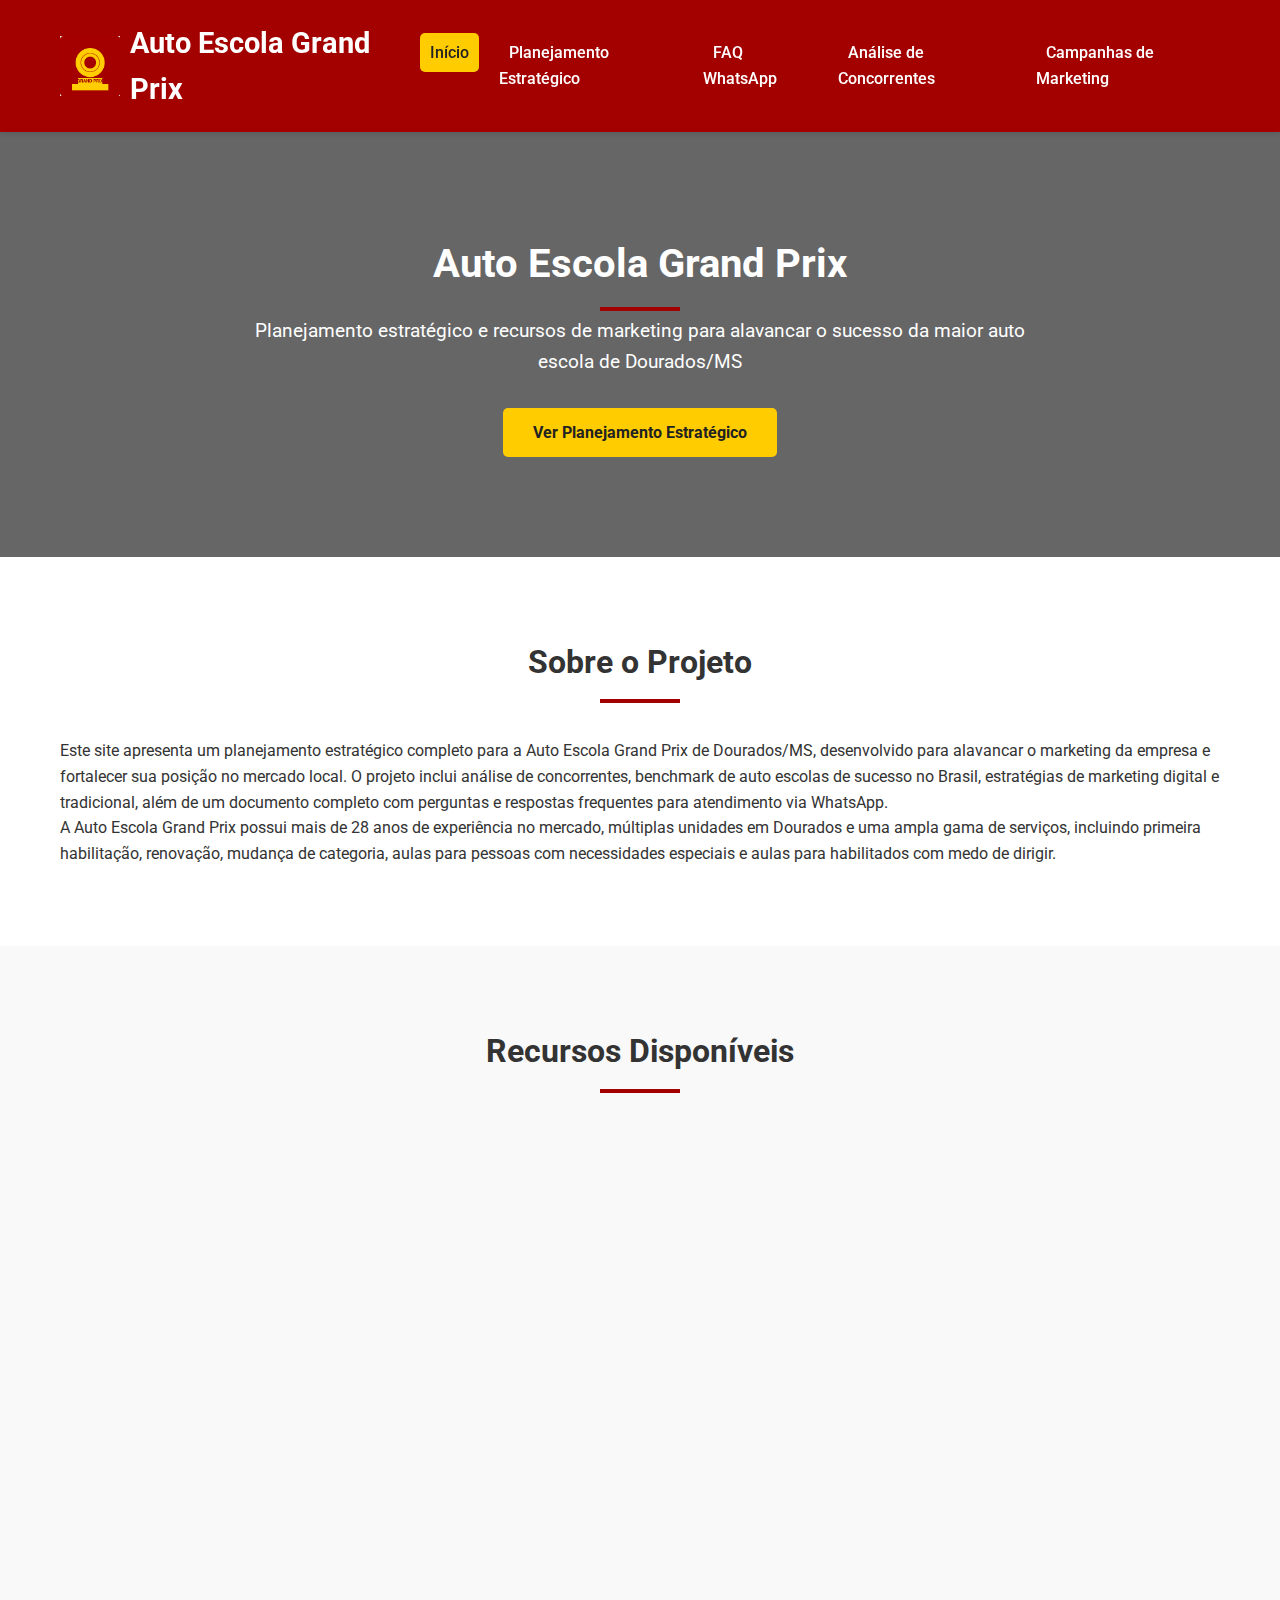
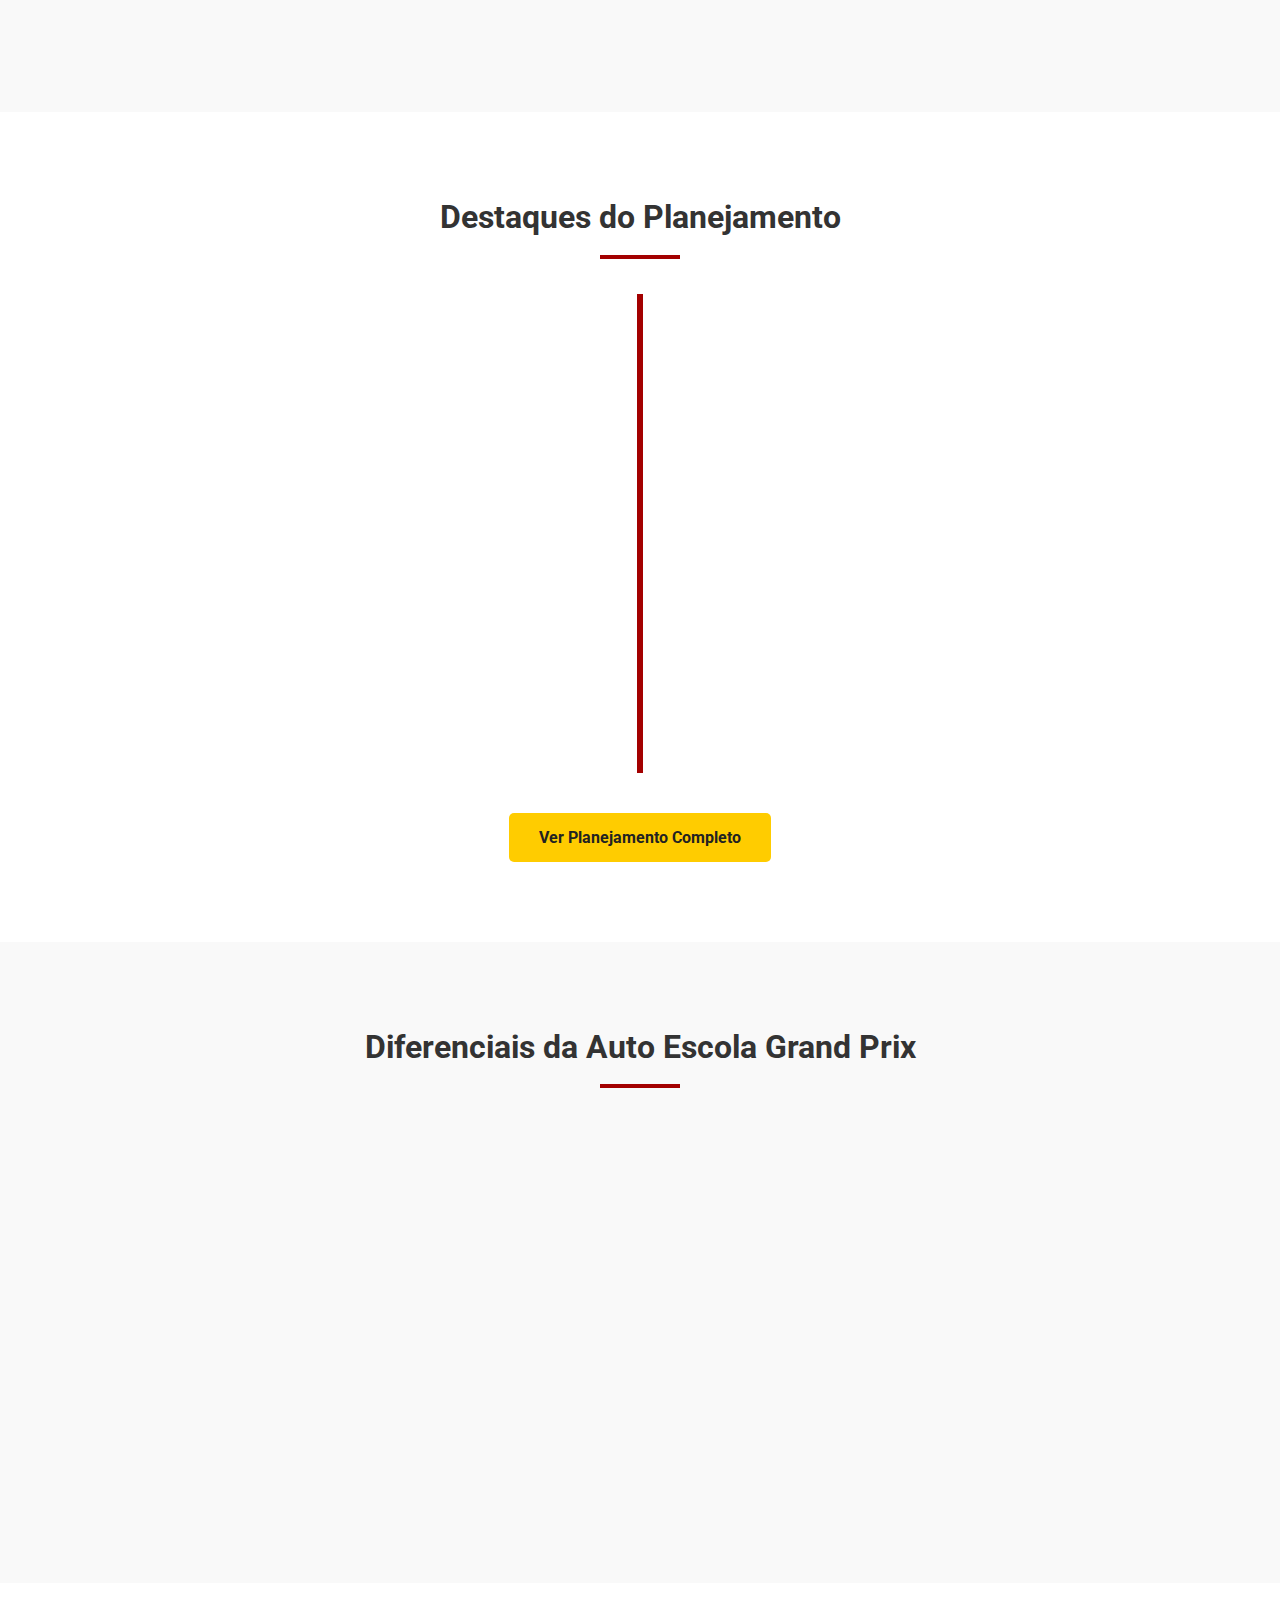
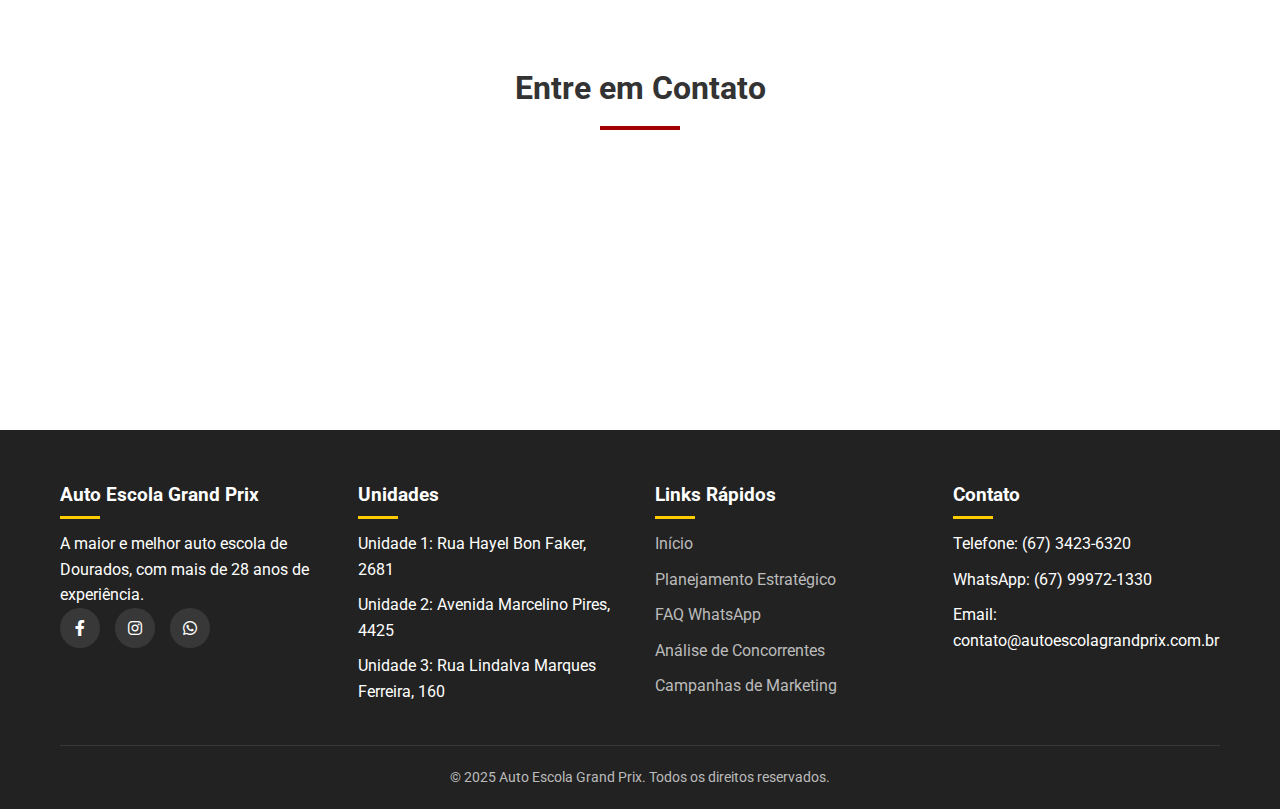
==== index.html @ 69c33f97 "Versão inicial do site da Auto Escola Grand Prix" ====
<!DOCTYPE html>
<html lang="pt-BR">
<head>
    <meta charset="UTF-8">
    <meta name="viewport" content="width=device-width, initial-scale=1.0">
    <title>Auto Escola Grand Prix - Dourados/MS</title>
    <meta name="description" content="Planejamento estratégico e recursos de marketing para a Auto Escola Grand Prix de Dourados/MS.">
    <link rel="stylesheet" href="css/style.css">
    <link rel="stylesheet" href="https://cdnjs.cloudflare.com/ajax/libs/font-awesome/6.0.0-beta3/css/all.min.css">
    <link href="https://fonts.googleapis.com/css2?family=Roboto:wght@300;400;500;700&display=swap" rel="stylesheet">
</head>
<body>
    <header>
        <div class="container header-container">
            <div class="logo">
                <img src="images/logo.png" alt="Logo Auto Escola Grand Prix">
                <h1>Auto Escola Grand Prix</h1>
            </div>
            <div class="menu-toggle">
                <span></span>
                <span></span>
                <span></span>
            </div>
            <nav>
                <ul>
                    <li><a href="index.html" class="active">Início</a></li>
                    <li><a href="planejamento.html">Planejamento Estratégico</a></li>
                    <li><a href="faq.html">FAQ WhatsApp</a></li>
                    <li><a href="concorrentes.html">Análise de Concorrentes</a></li>
                    <li><a href="campanhas.html">Campanhas de Marketing</a></li>
                </ul>
            </nav>
        </div>
    </header>

    <main>
        <!-- Hero Section -->
        <section class="hero">
            <div class="container">
                <h2>Auto Escola Grand Prix</h2>
                <p>Planejamento estratégico e recursos de marketing para alavancar o sucesso da maior auto escola de Dourados/MS</p>
                <a href="planejamento.html" class="btn">Ver Planejamento Estratégico</a>
            </div>
        </section>

        <!-- Sobre o Projeto -->
        <section id="sobre">
            <div class="container">
                <h2>Sobre o Projeto</h2>
                <p>Este site apresenta um planejamento estratégico completo para a Auto Escola Grand Prix de Dourados/MS, desenvolvido para alavancar o marketing da empresa e fortalecer sua posição no mercado local. O projeto inclui análise de concorrentes, benchmark de auto escolas de sucesso no Brasil, estratégias de marketing digital e tradicional, além de um documento completo com perguntas e respostas frequentes para atendimento via WhatsApp.</p>
                
                <p>A Auto Escola Grand Prix possui mais de 28 anos de experiência no mercado, múltiplas unidades em Dourados e uma ampla gama de serviços, incluindo primeira habilitação, renovação, mudança de categoria, aulas para pessoas com necessidades especiais e aulas para habilitados com medo de dirigir.</p>
            </div>
        </section>

        <!-- Recursos Disponíveis -->
        <section id="recursos" style="background-color: #f9f9f9;">
            <div class="container">
                <h2>Recursos Disponíveis</h2>
                
                <div class="cards">
                    <div class="card">
                        <div class="card-content">
                            <h3>Planejamento Estratégico</h3>
                            <p>Plano detalhado de 90 dias dividido em três fases: Fortalecimento da Presença Digital, Relacionamento com Clientes e Expansão e Parcerias.</p>
                            <a href="planejamento.html" class="btn">Ver Planejamento</a>
                        </div>
                    </div>
                    
                    <div class="card">
                        <div class="card-content">
                            <h3>FAQ para WhatsApp</h3>
                            <p>Documento com 35 perguntas e respostas frequentes para otimizar o atendimento via WhatsApp, organizadas por categorias.</p>
                            <a href="faq.html" class="btn">Ver FAQ</a>
                        </div>
                    </div>
                    
                    <div class="card">
                        <div class="card-content">
                            <h3>Análise de Concorrentes</h3>
                            <p>Estudo detalhado dos principais concorrentes em Dourados, identificando pontos fortes, fracos e oportunidades.</p>
                            <a href="concorrentes.html" class="btn">Ver Análise</a>
                        </div>
                    </div>
                    
                    <div class="card">
                        <div class="card-content">
                            <h3>Campanhas de Marketing</h3>
                            <p>Exemplos de campanhas de marketing de destaque no setor de auto escolas e sua aplicabilidade para a Grand Prix.</p>
                            <a href="campanhas.html" class="btn">Ver Campanhas</a>
                        </div>
                    </div>
                </div>
            </div>
        </section>

        <!-- Destaques do Planejamento -->
        <section id="destaques">
            <div class="container">
                <h2>Destaques do Planejamento</h2>
                
                <div class="timeline">
                    <div class="timeline-item">
                        <div class="timeline-content">
                            <h3>Fase 1: Fortalecimento da Presença Digital</h3>
                            <p>Otimização de perfis online, criação de calendário de conteúdo para redes sociais e campanhas de mídia paga segmentadas.</p>
                        </div>
                    </div>
                    
                    <div class="timeline-item">
                        <div class="timeline-content">
                            <h3>Fase 2: Relacionamento com Clientes</h3>
                            <p>Estruturação do atendimento via WhatsApp, criação de e-book gratuito e implementação do programa "Indique e Ganhe".</p>
                        </div>
                    </div>
                    
                    <div class="timeline-item">
                        <div class="timeline-content">
                            <h3>Fase 3: Expansão e Parcerias</h3>
                            <p>Estabelecimento de parcerias estratégicas com empresas locais, convênios com instituições de ensino e ações de responsabilidade social.</p>
                        </div>
                    </div>
                </div>
                
                <div style="text-align: center; margin-top: 40px;">
                    <a href="planejamento.html" class="btn">Ver Planejamento Completo</a>
                </div>
            </div>
        </section>

        <!-- Diferenciais da Auto Escola Grand Prix -->
        <section id="diferenciais" style="background-color: #f9f9f9;">
            <div class="container">
                <h2>Diferenciais da Auto Escola Grand Prix</h2>
                
                <div class="cards">
                    <div class="card">
                        <div class="card-content">
                            <h3>Experiência</h3>
                            <p>Mais de 28 anos de experiência no mercado de Dourados, formando condutores com excelência.</p>
                        </div>
                    </div>
                    
                    <div class="card">
                        <div class="card-content">
                            <h3>Múltiplas Unidades</h3>
                            <p>Presença em diferentes pontos da cidade, facilitando o acesso dos alunos.</p>
                        </div>
                    </div>
                    
                    <div class="card">
                        <div class="card-content">
                            <h3>Serviços Especializados</h3>
                            <p>Aulas para pessoas com necessidades especiais e para habilitados com medo de dirigir.</p>
                        </div>
                    </div>
                    
                    <div class="card">
                        <div class="card-content">
                            <h3>Horários Flexíveis</h3>
                            <p>Aulas nos turnos da manhã, tarde, noite e aos sábados, adaptando-se à rotina dos alunos.</p>
                        </div>
                    </div>
                    
                    <div class="card">
                        <div class="card-content">
                            <h3>Frota de Qualidade</h3>
                            <p>Veículos novos e confortáveis para proporcionar a melhor experiência de aprendizado.</p>
                        </div>
                    </div>
                    
                    <div class="card">
                        <div class="card-content">
                            <h3>Atendimento Personalizado</h3>
                            <p>Equipe treinada para oferecer atendimento de qualidade e adaptado às necessidades de cada aluno.</p>
                        </div>
                    </div>
                </div>
            </div>
        </section>

        <!-- Contato -->
        <section id="contato">
            <div class="container">
                <h2>Entre em Contato</h2>
                
                <div class="cards">
                    <div class="card">
                        <div class="card-content">
                            <h3>Unidades</h3>
                            <ul>
                                <li>Unidade 1: Rua Hayel Bon Faker, 2681</li>
                                <li>Unidade 2: Avenida Marcelino Pires, 4425</li>
                                <li>Unidade 3: Rua Lindalva Marques Ferreira, 160</li>
                            </ul>
                        </div>
                    </div>
                    
                    <div class="card">
                        <div class="card-content">
                            <h3>Telefones</h3>
                            <ul>
                                <li>Telefone: (67) 3423-6320</li>
                                <li>WhatsApp: (67) 99972-1330</li>
                            </ul>
                        </div>
                    </div>
                    
                    <div class="card">
                        <div class="card-content">
                            <h3>Online</h3>
                            <ul>
                                <li>Site: <a href="https://www.autoescolagrandprix.com.br" target="_blank">www.autoescolagrandprix.com.br</a></li>
                                <li>Email: contato@autoescolagrandprix.com.br</li>
                                <li>Instagram: @autoescolagrandprixms</li>
                            </ul>
                        </div>
                    </div>
                </div>
            </div>
        </section>
    </main>

    <footer>
        <div class="container">
            <div class="footer-container">
                <div class="footer-column">
                    <h3>Auto Escola Grand Prix</h3>
                    <p>A maior e melhor auto escola de Dourados, com mais de 28 anos de experiência.</p>
                    <div class="social-links">
                        <a href="#"><i class="fab fa-facebook-f"></i></a>
                        <a href="#"><i class="fab fa-instagram"></i></a>
                        <a href="#"><i class="fab fa-whatsapp"></i></a>
                    </div>
                </div>
                <div class="footer-column">
                    <h3>Unidades</h3>
                    <ul>
                        <li>Unidade 1: Rua Hayel Bon Faker, 2681</li>
                        <li>Unidade 2: Avenida Marcelino Pires, 4425</li>
                        <li>Unidade 3: Rua Lindalva Marques Ferreira, 160</li>
                    </ul>
                </div>
                <div class="footer-column">
                    <h3>Links Rápidos</h3>
                    <ul>
                        <li><a href="index.html">Início</a></li>
                        <li><a href="planejamento.html">Planejamento Estratégico</a></li>
                        <li><a href="faq.html">FAQ WhatsApp</a></li>
                        <li><a href="concorrentes.html">Análise de Concorrentes</a></li>
                        <li><a href="campanhas.html">Campanhas de Marketing</a></li>
                    </ul>
                </div>
                <div class="footer-column">
                    <h3>Contato</h3>
                    <ul>
                        <li>Telefone: (67) 3423-6320</li>
                        <li>WhatsApp: (67) 99972-1330</li>
                        <li>Email: contato@autoescolagrandprix.com.br</li>
                    </ul>
                </div>
            </div>
            <div class="copyright">
                <p>&copy; 2025 Auto Escola Grand Prix. Todos os direitos reservados.</p>
            </div>
        </div>
    </footer>

    <script src="js/script.js"></script>
</body>
</html>
---- css/style.css ----
/* Estilos gerais para o site da Auto Escola Grand Prix */
:root {
  --primary-color: #a30000;
  --secondary-color: #f8f8f8;
  --accent-color: #ffcc00;
  --text-color: #333333;
  --light-text: #ffffff;
  --dark-bg: #222222;
  --light-bg: #ffffff;
  --border-radius: 5px;
  --box-shadow: 0 2px 5px rgba(0, 0, 0, 0.1);
  --transition: all 0.3s ease;
}

* {
  margin: 0;
  padding: 0;
  box-sizing: border-box;
}

body {
  font-family: 'Roboto', Arial, sans-serif;
  line-height: 1.6;
  color: var(--text-color);
  background-color: var(--light-bg);
}

.container {
  width: 100%;
  max-width: 1200px;
  margin: 0 auto;
  padding: 0 20px;
}

/* Header */
header {
  background-color: var(--primary-color);
  color: var(--light-text);
  padding: 20px 0;
  box-shadow: var(--box-shadow);
  position: sticky;
  top: 0;
  z-index: 100;
}

.header-container {
  display: flex;
  justify-content: space-between;
  align-items: center;
}

.logo {
  display: flex;
  align-items: center;
}

.logo img {
  height: 60px;
  margin-right: 10px;
}

.logo h1 {
  font-size: 1.8rem;
  font-weight: 700;
}

/* Navegação */
nav ul {
  display: flex;
  list-style: none;
}

nav ul li {
  margin-left: 20px;
}

nav ul li a {
  color: var(--light-text);
  text-decoration: none;
  font-weight: 500;
  padding: 10px;
  border-radius: var(--border-radius);
  transition: var(--transition);
}

nav ul li a:hover {
  background-color: rgba(255, 255, 255, 0.1);
}

nav ul li a.active {
  background-color: var(--accent-color);
  color: var(--dark-bg);
}

/* Menu mobile */
.menu-toggle {
  display: none;
  flex-direction: column;
  justify-content: space-between;
  width: 30px;
  height: 21px;
  cursor: pointer;
}

.menu-toggle span {
  height: 3px;
  width: 100%;
  background-color: var(--light-text);
  border-radius: 3px;
}

/* Hero section */
.hero {
  background-image: linear-gradient(rgba(0, 0, 0, 0.6), rgba(0, 0, 0, 0.6)), url('../images/hero-bg.jpg');
  background-size: cover;
  background-position: center;
  color: var(--light-text);
  padding: 100px 0;
  text-align: center;
}

.hero h2 {
  font-size: 2.5rem;
  margin-bottom: 20px;
}

.hero p {
  font-size: 1.2rem;
  max-width: 800px;
  margin: 0 auto 30px;
}

.btn {
  display: inline-block;
  background-color: var(--accent-color);
  color: var(--dark-bg);
  padding: 12px 30px;
  border-radius: var(--border-radius);
  text-decoration: none;
  font-weight: 700;
  transition: var(--transition);
  border: none;
  cursor: pointer;
}

.btn:hover {
  background-color: #e6b800;
  transform: translateY(-2px);
}

/* Seções */
section {
  padding: 80px 0;
}

section h2 {
  text-align: center;
  font-size: 2rem;
  margin-bottom: 50px;
  position: relative;
}

section h2::after {
  content: '';
  position: absolute;
  bottom: -15px;
  left: 50%;
  transform: translateX(-50%);
  width: 80px;
  height: 4px;
  background-color: var(--primary-color);
}

/* Cards */
.cards {
  display: grid;
  grid-template-columns: repeat(auto-fit, minmax(300px, 1fr));
  gap: 30px;
  margin-top: 40px;
}

.card {
  background-color: var(--light-bg);
  border-radius: var(--border-radius);
  overflow: hidden;
  box-shadow: var(--box-shadow);
  transition: var(--transition);
}

.card:hover {
  transform: translateY(-5px);
  box-shadow: 0 5px 15px rgba(0, 0, 0, 0.1);
}

.card-img {
  height: 200px;
  overflow: hidden;
}

.card-img img {
  width: 100%;
  height: 100%;
  object-fit: cover;
  transition: var(--transition);
}

.card:hover .card-img img {
  transform: scale(1.05);
}

.card-content {
  padding: 20px;
}

.card-content h3 {
  margin-bottom: 10px;
  font-size: 1.3rem;
}

.card-content p {
  color: #666;
  margin-bottom: 15px;
}

/* FAQ */
.faq-container {
  max-width: 800px;
  margin: 0 auto;
}

.faq-item {
  margin-bottom: 20px;
  border: 1px solid #eee;
  border-radius: var(--border-radius);
  overflow: hidden;
}

.faq-question {
  padding: 15px 20px;
  background-color: #f9f9f9;
  cursor: pointer;
  font-weight: 600;
  display: flex;
  justify-content: space-between;
  align-items: center;
}

.faq-question::after {
  content: '+';
  font-size: 1.5rem;
}

.faq-question.active::after {
  content: '-';
}

.faq-answer {
  padding: 0 20px;
  max-height: 0;
  overflow: hidden;
  transition: max-height 0.3s ease;
}

.faq-answer.active {
  padding: 20px;
  max-height: 1000px;
}

/* Planejamento Estratégico */
.timeline {
  position: relative;
  max-width: 1200px;
  margin: 0 auto;
}

.timeline::after {
  content: '';
  position: absolute;
  width: 6px;
  background-color: var(--primary-color);
  top: 0;
  bottom: 0;
  left: 50%;
  margin-left: -3px;
}

.timeline-item {
  padding: 10px 40px;
  position: relative;
  width: 50%;
  box-sizing: border-box;
}

.timeline-item:nth-child(odd) {
  left: 0;
}

.timeline-item:nth-child(even) {
  left: 50%;
}

.timeline-content {
  padding: 20px;
  background-color: var(--light-bg);
  border-radius: var(--border-radius);
  box-shadow: var(--box-shadow);
}

.timeline-content h3 {
  margin-bottom: 10px;
  color: var(--primary-color);
}

.timeline-item::after {
  content: '';
  position: absolute;
  width: 25px;
  height: 25px;
  background-color: var(--light-bg);
  border: 4px solid var(--primary-color);
  border-radius: 50%;
  top: 15px;
  z-index: 1;
}

.timeline-item:nth-child(odd)::after {
  right: -17px;
}

.timeline-item:nth-child(even)::after {
  left: -17px;
}

/* Footer */
footer {
  background-color: var(--dark-bg);
  color: var(--light-text);
  padding: 50px 0 20px;
}

.footer-container {
  display: grid;
  grid-template-columns: repeat(auto-fit, minmax(250px, 1fr));
  gap: 30px;
  margin-bottom: 30px;
}

.footer-column h3 {
  font-size: 1.2rem;
  margin-bottom: 20px;
  position: relative;
}

.footer-column h3::after {
  content: '';
  position: absolute;
  bottom: -8px;
  left: 0;
  width: 40px;
  height: 3px;
  background-color: var(--accent-color);
}

.footer-column ul {
  list-style: none;
}

.footer-column ul li {
  margin-bottom: 10px;
}

.footer-column ul li a {
  color: #bbb;
  text-decoration: none;
  transition: var(--transition);
}

.footer-column ul li a:hover {
  color: var(--light-text);
}

.social-links {
  display: flex;
  gap: 15px;
}

.social-links a {
  display: flex;
  align-items: center;
  justify-content: center;
  width: 40px;
  height: 40px;
  background-color: rgba(255, 255, 255, 0.1);
  border-radius: 50%;
  color: var(--light-text);
  text-decoration: none;
  transition: var(--transition);
}

.social-links a:hover {
  background-color: var(--accent-color);
  color: var(--dark-bg);
}

.copyright {
  text-align: center;
  padding-top: 20px;
  border-top: 1px solid rgba(255, 255, 255, 0.1);
  font-size: 0.9rem;
  color: #bbb;
}

/* Tabelas responsivas */
table {
  width: 100%;
  border-collapse: collapse;
  margin-bottom: 20px;
  overflow-x: auto;
  display: block;
}

@media (min-width: 768px) {
  table {
    display: table;
  }
}

th, td {
  border: 1px solid #ddd;
  padding: 12px;
  text-align: left;
}

th {
  background-color: #f2f2f2;
  font-weight: bold;
}

/* Responsividade */
@media (max-width: 992px) {
  .hero {
    padding: 80px 0;
  }
  
  section {
    padding: 60px 0;
  }
  
  .cards {
    grid-template-columns: repeat(auto-fit, minmax(250px, 1fr));
  }
}

@media (max-width: 768px) {
  .header-container {
    flex-direction: column;
    text-align: center;
  }
  
  .logo {
    margin-bottom: 15px;
  }
  
  nav {
    width: 100%;
    display: none;
    position: absolute;
    top: 100px;
    left: 0;
    background-color: var(--primary-color);
    padding: 20px 0;
    box-shadow: 0 5px 10px rgba(0, 0, 0, 0.1);
  }
  
  nav ul {
    flex-direction: column;
    align-items: center;
  }
  
  nav ul li {
    margin: 10px 0;
    width: 100%;
    text-align: center;
  }
  
  nav ul li a {
    display: block;
    padding: 12px;
  }
  
  .menu-toggle {
    display: flex;
    position: absolute;
    top: 20px;
    right: 20px;
  }
  
  nav.active {
    display: block;
  }
  
  .hero h2 {
    font-size: 2.2rem;
  }
  
  .hero p {
    font-size: 1.1rem;
  }
  
  section h2 {
    font-size: 1.8rem;
  }
  
  .timeline::after {
    left: 31px;
  }
  
  .timeline-item {
    width: 100%;
    padding-left: 70px;
    padding-right: 25px;
  }
  
  .timeline-item:nth-child(even) {
    left: 0;
  }
  
  .timeline-item::after {
    left: 15px;
  }
  
  .timeline-item:nth-child(odd)::after {
    right: auto;
    left: 15px;
  }
  
  .timeline-item:nth-child(even)::after {
    left: 15px;
  }
  
  .footer-container {
    grid-template-columns: 1fr;
    text-align: center;
  }
  
  .footer-column h3::after {
    left: 50%;
    transform: translateX(-50%);
  }
  
  .social-links {
    justify-content: center;
  }
}

@media (max-width: 576px) {
  .hero {
    padding: 60px 0;
  }
  
  .hero h2 {
    font-size: 1.8rem;
  }
  
  .hero p {
    font-size: 1rem;
  }
  
  section {
    padding: 40px 0;
  }
  
  section h2 {
    font-size: 1.6rem;
    margin-bottom: 30px;
  }
  
  .btn {
    padding: 10px 20px;
    font-size: 0.9rem;
  }
  
  .card-content {
    padding: 15px;
  }
  
  .card-content h3 {
    font-size: 1.2rem;
  }
  
  .faq-question {
    padding: 12px 15px;
    font-size: 0.95rem;
  }
  
  .faq-answer {
    font-size: 0.9rem;
  }
  
  .faq-answer.active {
    padding: 15px;
  }
}

@media (max-width: 480px) {
  .logo img {
    height: 40px;
  }
  
  .logo h1 {
    font-size: 1.4rem;
  }
  
  .hero h2 {
    font-size: 1.6rem;
  }
  
  section h2 {
    font-size: 1.4rem;
  }
  
  .timeline-content {
    padding: 15px;
  }
  
  .timeline-content h3 {
    font-size: 1.1rem;
  }
}

/* Melhorias para toque em dispositivos móveis */
@media (hover: none) {
  .btn, nav ul li a, .card, .faq-question {
    transition: none;
  }
  
  .btn:active {
    background-color: #e6b800;
  }
  
  nav ul li a:active {
    background-color: rgba(255, 255, 255, 0.1);
  }
  
  .card:active {
    transform: translateY(-2px);
  }
  
  .faq-question {
    -webkit-tap-highlight-color: transparent;
  }
}
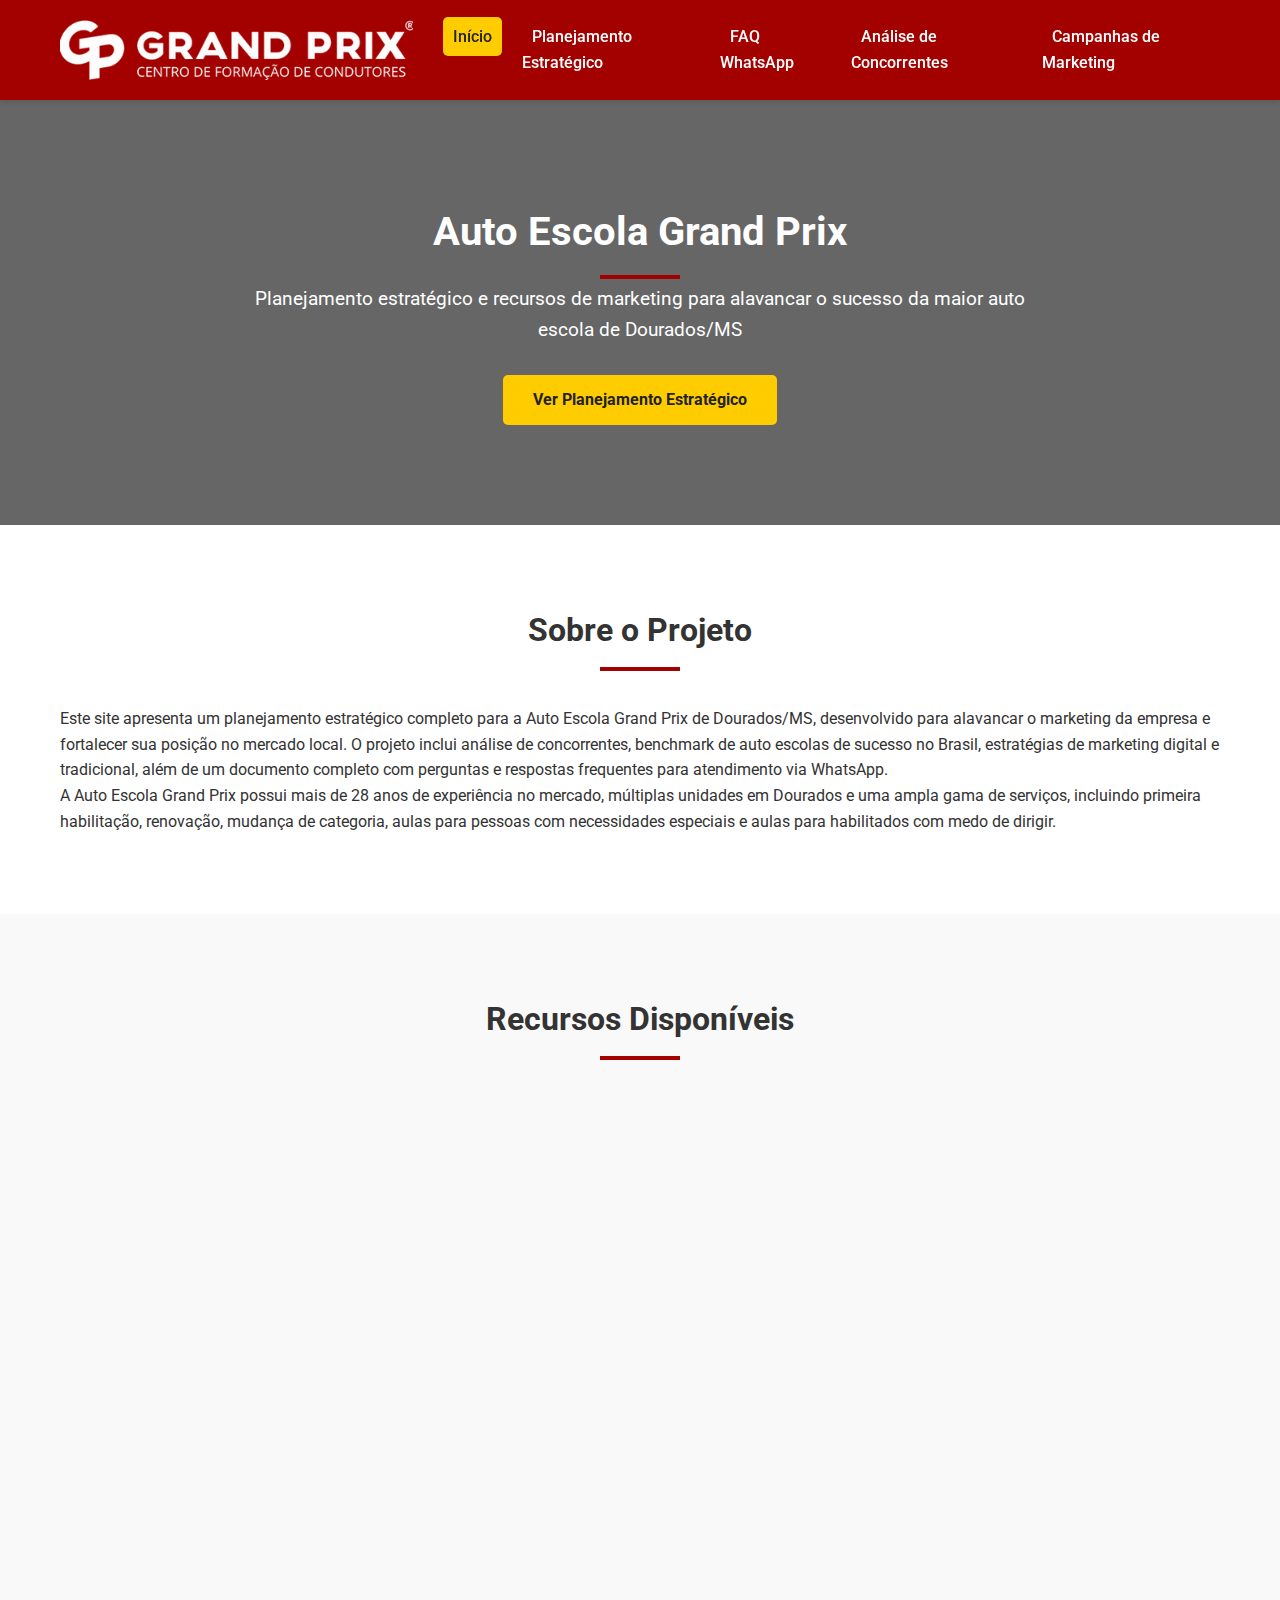
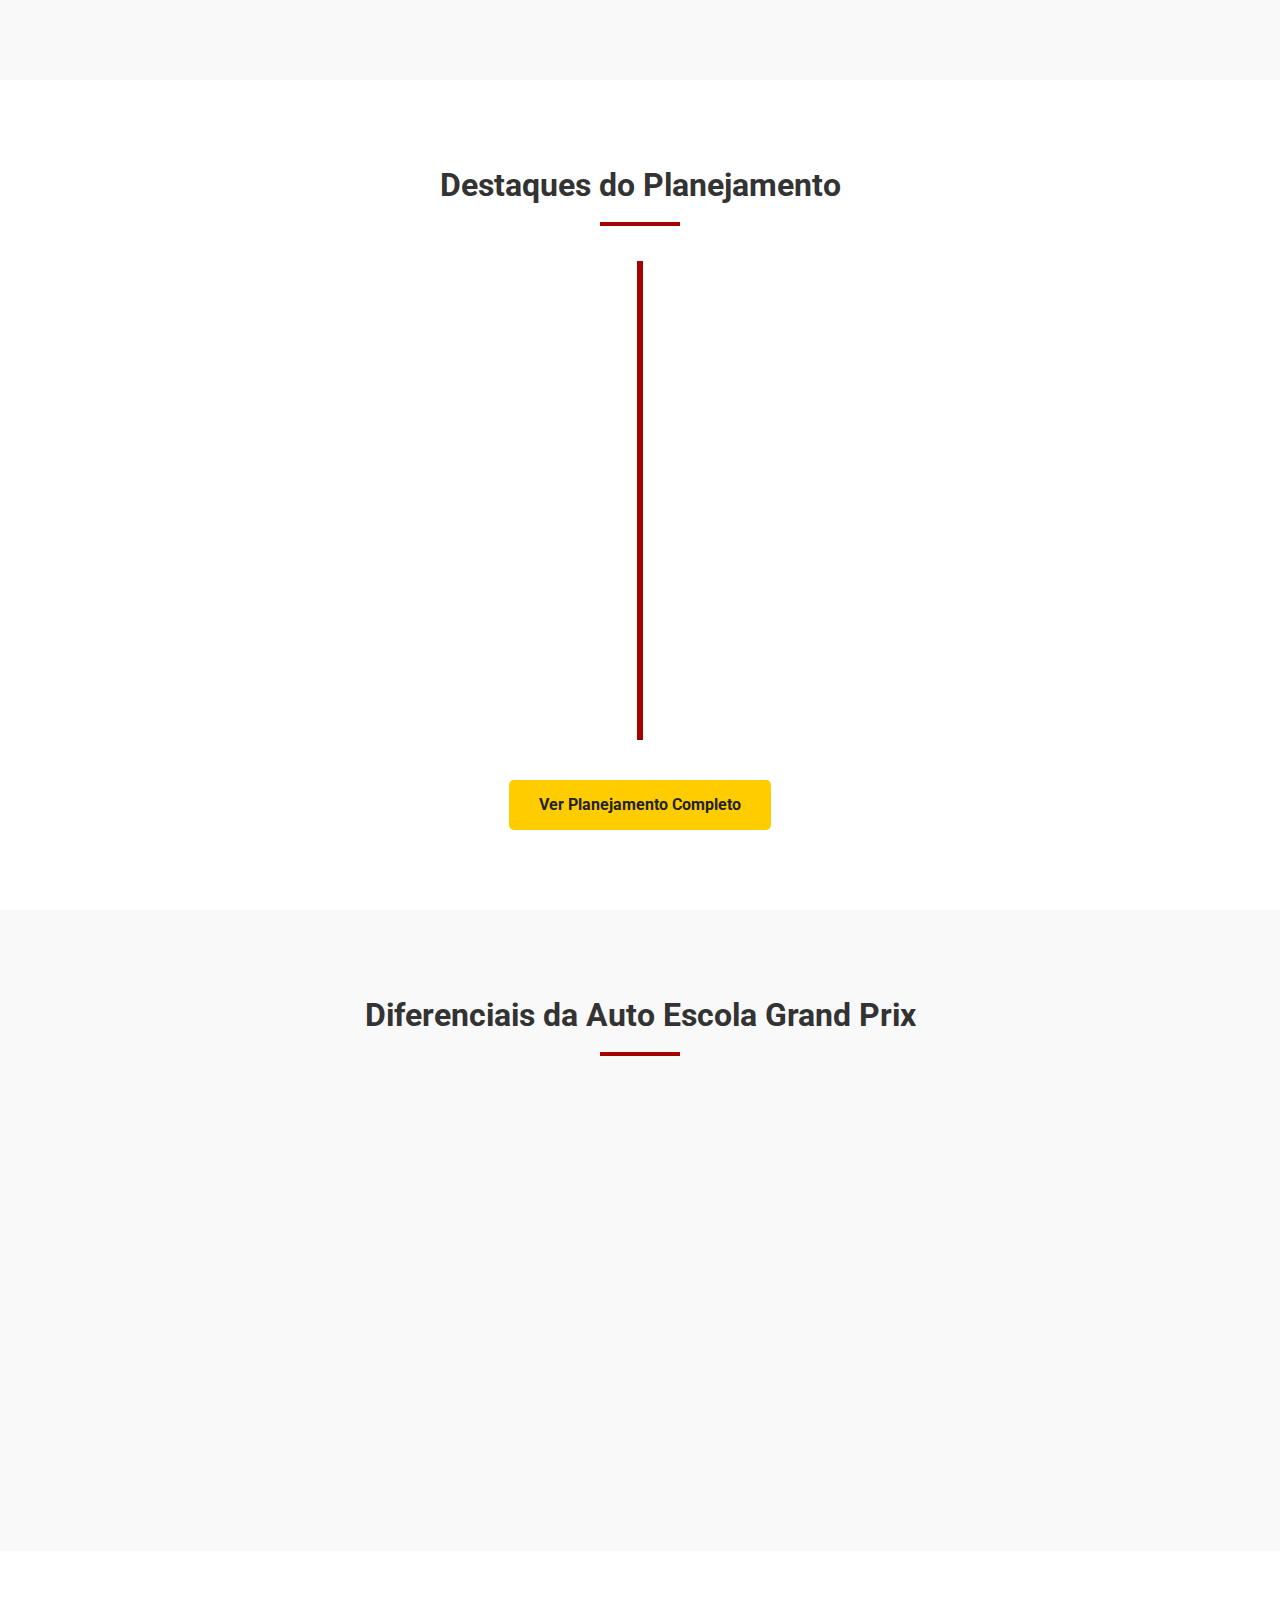
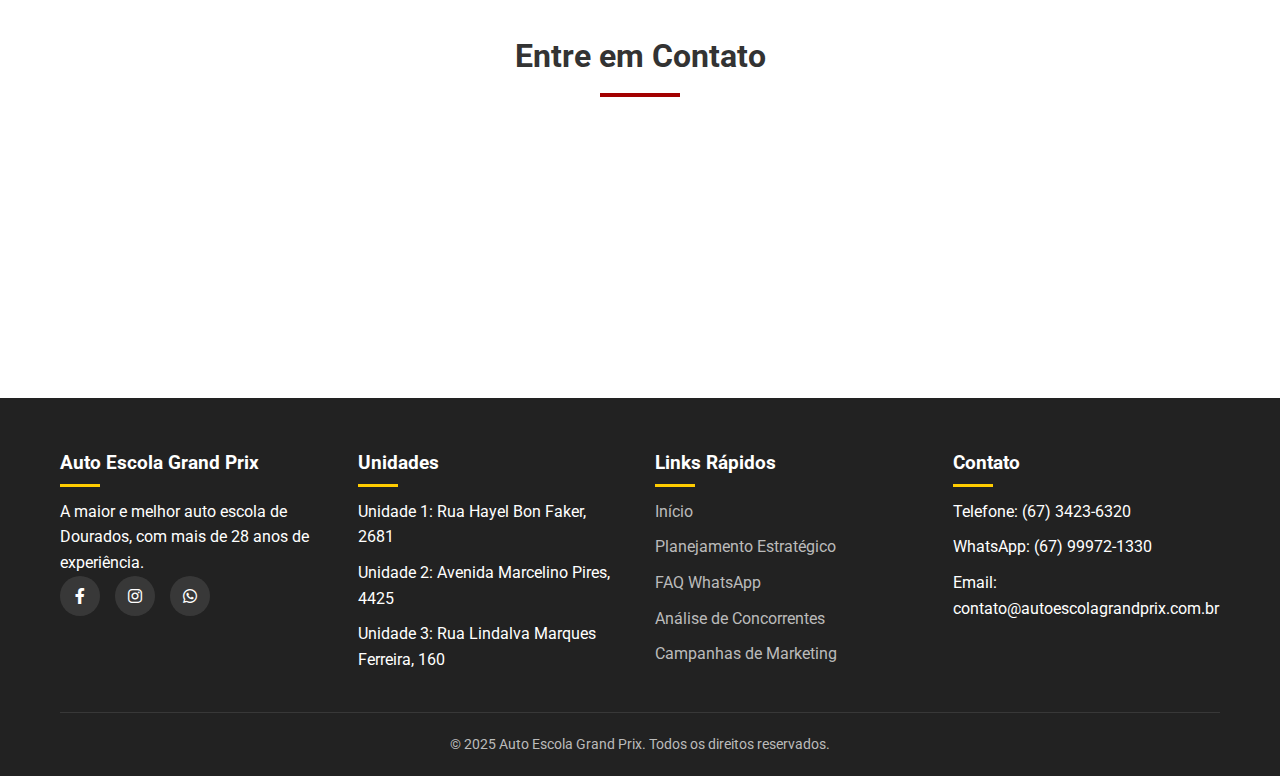
==== commit 21774296: "Preparando para o deploy no GitHub" ====
--- a/index.html
+++ b/index.html
@@ -1,271 +1,354 @@
 <!DOCTYPE html>
 <html lang="pt-BR">
-<head>
-    <meta charset="UTF-8">
-    <meta name="viewport" content="width=device-width, initial-scale=1.0">
+  <head>
+    <meta charset="UTF-8" />
+    <meta name="viewport" content="width=device-width, initial-scale=1.0" />
     <title>Auto Escola Grand Prix - Dourados/MS</title>
-    <meta name="description" content="Planejamento estratégico e recursos de marketing para a Auto Escola Grand Prix de Dourados/MS.">
-    <link rel="stylesheet" href="css/style.css">
-    <link rel="stylesheet" href="https://cdnjs.cloudflare.com/ajax/libs/font-awesome/6.0.0-beta3/css/all.min.css">
-    <link href="https://fonts.googleapis.com/css2?family=Roboto:wght@300;400;500;700&display=swap" rel="stylesheet">
-</head>
-<body>
+    <meta
+      name="description"
+      content="Planejamento estratégico e recursos de marketing para a Auto Escola Grand Prix de Dourados/MS."
+    />
+    <link rel="stylesheet" href="css/style.css" />
+    <link
+      rel="stylesheet"
+      href="https://cdnjs.cloudflare.com/ajax/libs/font-awesome/6.0.0-beta3/css/all.min.css"
+    />
+    <link
+      href="https://fonts.googleapis.com/css2?family=Roboto:wght@300;400;500;700&display=swap"
+      rel="stylesheet"
+    />
+  </head>
+  <body>
     <header>
-        <div class="container header-container">
-            <div class="logo">
-                <img src="images/logo.png" alt="Logo Auto Escola Grand Prix">
-                <h1>Auto Escola Grand Prix</h1>
-            </div>
-            <div class="menu-toggle">
-                <span></span>
-                <span></span>
-                <span></span>
-            </div>
-            <nav>
+      <div class="container header-container">
+        <div class="logo">
+          <img src="images/grandprix.png" alt="Logo Auto Escola Grand Prix" />
+        </div>
+        <div class="menu-toggle">
+          <span></span>
+          <span></span>
+          <span></span>
+        </div>
+        <nav>
+          <ul style="display: flex; justify-content: space-between">
+            <li><a href="index.html" class="active">Início</a></li>
+            <li><a href="planejamento.html">Planejamento Estratégico</a></li>
+            <li><a href="faq.html">FAQ WhatsApp</a></li>
+            <li><a href="concorrentes.html">Análise de Concorrentes</a></li>
+            <li><a href="campanhas.html">Campanhas de Marketing</a></li>
+          </ul>
+        </nav>
+      </div>
+    </header>
+
+    <main>
+      <!-- Hero Section -->
+      <section class="hero">
+        <div class="container">
+          <h2>Auto Escola Grand Prix</h2>
+          <p>
+            Planejamento estratégico e recursos de marketing para alavancar o
+            sucesso da maior auto escola de Dourados/MS
+          </p>
+          <a href="planejamento.html" class="btn"
+            >Ver Planejamento Estratégico</a
+          >
+        </div>
+      </section>
+
+      <!-- Sobre o Projeto -->
+      <section id="sobre">
+        <div class="container">
+          <h2>Sobre o Projeto</h2>
+          <p>
+            Este site apresenta um planejamento estratégico completo para a Auto
+            Escola Grand Prix de Dourados/MS, desenvolvido para alavancar o
+            marketing da empresa e fortalecer sua posição no mercado local. O
+            projeto inclui análise de concorrentes, benchmark de auto escolas de
+            sucesso no Brasil, estratégias de marketing digital e tradicional,
+            além de um documento completo com perguntas e respostas frequentes
+            para atendimento via WhatsApp.
+          </p>
+
+          <p>
+            A Auto Escola Grand Prix possui mais de 28 anos de experiência no
+            mercado, múltiplas unidades em Dourados e uma ampla gama de
+            serviços, incluindo primeira habilitação, renovação, mudança de
+            categoria, aulas para pessoas com necessidades especiais e aulas
+            para habilitados com medo de dirigir.
+          </p>
+        </div>
+      </section>
+
+      <!-- Recursos Disponíveis -->
+      <section id="recursos" style="background-color: #f9f9f9">
+        <div class="container">
+          <h2>Recursos Disponíveis</h2>
+
+          <div class="cards">
+            <div class="card">
+              <div class="card-content">
+                <h3>Planejamento Estratégico</h3>
+                <p>
+                  Plano detalhado de 90 dias dividido em três fases:
+                  Fortalecimento da Presença Digital, Relacionamento com
+                  Clientes e Expansão e Parcerias.
+                </p>
+                <a href="planejamento.html" class="btn">Ver Planejamento</a>
+              </div>
+            </div>
+
+            <div class="card">
+              <div class="card-content">
+                <h3>FAQ para WhatsApp</h3>
+                <p>
+                  Documento com 35 perguntas e respostas frequentes para
+                  otimizar o atendimento via WhatsApp, organizadas por
+                  categorias.
+                </p>
+                <a href="faq.html" class="btn">Ver FAQ</a>
+              </div>
+            </div>
+
+            <div class="card">
+              <div class="card-content">
+                <h3>Análise de Concorrentes</h3>
+                <p>
+                  Estudo detalhado dos principais concorrentes em Dourados,
+                  identificando pontos fortes, fracos e oportunidades.
+                </p>
+                <a href="concorrentes.html" class="btn">Ver Análise</a>
+              </div>
+            </div>
+
+            <div class="card">
+              <div class="card-content">
+                <h3>Campanhas de Marketing</h3>
+                <p>
+                  Exemplos de campanhas de marketing de destaque no setor de
+                  auto escolas e sua aplicabilidade para a Grand Prix.
+                </p>
+                <a href="campanhas.html" class="btn">Ver Campanhas</a>
+              </div>
+            </div>
+          </div>
+        </div>
+      </section>
+
+      <!-- Destaques do Planejamento -->
+      <section id="destaques">
+        <div class="container">
+          <h2>Destaques do Planejamento</h2>
+
+          <div class="timeline">
+            <div class="timeline-item">
+              <div class="timeline-content">
+                <h3>Fase 1: Fortalecimento da Presença Digital</h3>
+                <p>
+                  Otimização de perfis online, criação de calendário de conteúdo
+                  para redes sociais e campanhas de mídia paga segmentadas.
+                </p>
+              </div>
+            </div>
+
+            <div class="timeline-item">
+              <div class="timeline-content">
+                <h3>Fase 2: Relacionamento com Clientes</h3>
+                <p>
+                  Estruturação do atendimento via WhatsApp, criação de e-book
+                  gratuito e implementação do programa "Indique e Ganhe".
+                </p>
+              </div>
+            </div>
+
+            <div class="timeline-item">
+              <div class="timeline-content">
+                <h3>Fase 3: Expansão e Parcerias</h3>
+                <p>
+                  Estabelecimento de parcerias estratégicas com empresas locais,
+                  convênios com instituições de ensino e ações de
+                  responsabilidade social.
+                </p>
+              </div>
+            </div>
+          </div>
+
+          <div style="text-align: center; margin-top: 40px">
+            <a href="planejamento.html" class="btn"
+              >Ver Planejamento Completo</a
+            >
+          </div>
+        </div>
+      </section>
+
+      <!-- Diferenciais da Auto Escola Grand Prix -->
+      <section id="diferenciais" style="background-color: #f9f9f9">
+        <div class="container">
+          <h2>Diferenciais da Auto Escola Grand Prix</h2>
+
+          <div class="cards">
+            <div class="card">
+              <div class="card-content">
+                <h3>Experiência</h3>
+                <p>
+                  Mais de 28 anos de experiência no mercado de Dourados,
+                  formando condutores com excelência.
+                </p>
+              </div>
+            </div>
+
+            <div class="card">
+              <div class="card-content">
+                <h3>Múltiplas Unidades</h3>
+                <p>
+                  Presença em diferentes pontos da cidade, facilitando o acesso
+                  dos alunos.
+                </p>
+              </div>
+            </div>
+
+            <div class="card">
+              <div class="card-content">
+                <h3>Serviços Especializados</h3>
+                <p>
+                  Aulas para pessoas com necessidades especiais e para
+                  habilitados com medo de dirigir.
+                </p>
+              </div>
+            </div>
+
+            <div class="card">
+              <div class="card-content">
+                <h3>Horários Flexíveis</h3>
+                <p>
+                  Aulas nos turnos da manhã, tarde, noite e aos sábados,
+                  adaptando-se à rotina dos alunos.
+                </p>
+              </div>
+            </div>
+
+            <div class="card">
+              <div class="card-content">
+                <h3>Frota de Qualidade</h3>
+                <p>
+                  Veículos novos e confortáveis para proporcionar a melhor
+                  experiência de aprendizado.
+                </p>
+              </div>
+            </div>
+
+            <div class="card">
+              <div class="card-content">
+                <h3>Atendimento Personalizado</h3>
+                <p>
+                  Equipe treinada para oferecer atendimento de qualidade e
+                  adaptado às necessidades de cada aluno.
+                </p>
+              </div>
+            </div>
+          </div>
+        </div>
+      </section>
+
+      <!-- Contato -->
+      <section id="contato">
+        <div class="container">
+          <h2>Entre em Contato</h2>
+
+          <div class="cards">
+            <div class="card">
+              <div class="card-content">
+                <h3>Unidades</h3>
                 <ul>
-                    <li><a href="index.html" class="active">Início</a></li>
-                    <li><a href="planejamento.html">Planejamento Estratégico</a></li>
-                    <li><a href="faq.html">FAQ WhatsApp</a></li>
-                    <li><a href="concorrentes.html">Análise de Concorrentes</a></li>
-                    <li><a href="campanhas.html">Campanhas de Marketing</a></li>
+                  <li>Unidade 1: Rua Hayel Bon Faker, 2681</li>
+                  <li>Unidade 2: Avenida Marcelino Pires, 4425</li>
+                  <li>Unidade 3: Rua Lindalva Marques Ferreira, 160</li>
                 </ul>
-            </nav>
-        </div>
-    </header>
-
-    <main>
-        <!-- Hero Section -->
-        <section class="hero">
-            <div class="container">
-                <h2>Auto Escola Grand Prix</h2>
-                <p>Planejamento estratégico e recursos de marketing para alavancar o sucesso da maior auto escola de Dourados/MS</p>
-                <a href="planejamento.html" class="btn">Ver Planejamento Estratégico</a>
-            </div>
-        </section>
-
-        <!-- Sobre o Projeto -->
-        <section id="sobre">
-            <div class="container">
-                <h2>Sobre o Projeto</h2>
-                <p>Este site apresenta um planejamento estratégico completo para a Auto Escola Grand Prix de Dourados/MS, desenvolvido para alavancar o marketing da empresa e fortalecer sua posição no mercado local. O projeto inclui análise de concorrentes, benchmark de auto escolas de sucesso no Brasil, estratégias de marketing digital e tradicional, além de um documento completo com perguntas e respostas frequentes para atendimento via WhatsApp.</p>
-                
-                <p>A Auto Escola Grand Prix possui mais de 28 anos de experiência no mercado, múltiplas unidades em Dourados e uma ampla gama de serviços, incluindo primeira habilitação, renovação, mudança de categoria, aulas para pessoas com necessidades especiais e aulas para habilitados com medo de dirigir.</p>
-            </div>
-        </section>
-
-        <!-- Recursos Disponíveis -->
-        <section id="recursos" style="background-color: #f9f9f9;">
-            <div class="container">
-                <h2>Recursos Disponíveis</h2>
-                
-                <div class="cards">
-                    <div class="card">
-                        <div class="card-content">
-                            <h3>Planejamento Estratégico</h3>
-                            <p>Plano detalhado de 90 dias dividido em três fases: Fortalecimento da Presença Digital, Relacionamento com Clientes e Expansão e Parcerias.</p>
-                            <a href="planejamento.html" class="btn">Ver Planejamento</a>
-                        </div>
-                    </div>
-                    
-                    <div class="card">
-                        <div class="card-content">
-                            <h3>FAQ para WhatsApp</h3>
-                            <p>Documento com 35 perguntas e respostas frequentes para otimizar o atendimento via WhatsApp, organizadas por categorias.</p>
-                            <a href="faq.html" class="btn">Ver FAQ</a>
-                        </div>
-                    </div>
-                    
-                    <div class="card">
-                        <div class="card-content">
-                            <h3>Análise de Concorrentes</h3>
-                            <p>Estudo detalhado dos principais concorrentes em Dourados, identificando pontos fortes, fracos e oportunidades.</p>
-                            <a href="concorrentes.html" class="btn">Ver Análise</a>
-                        </div>
-                    </div>
-                    
-                    <div class="card">
-                        <div class="card-content">
-                            <h3>Campanhas de Marketing</h3>
-                            <p>Exemplos de campanhas de marketing de destaque no setor de auto escolas e sua aplicabilidade para a Grand Prix.</p>
-                            <a href="campanhas.html" class="btn">Ver Campanhas</a>
-                        </div>
-                    </div>
-                </div>
-            </div>
-        </section>
-
-        <!-- Destaques do Planejamento -->
-        <section id="destaques">
-            <div class="container">
-                <h2>Destaques do Planejamento</h2>
-                
-                <div class="timeline">
-                    <div class="timeline-item">
-                        <div class="timeline-content">
-                            <h3>Fase 1: Fortalecimento da Presença Digital</h3>
-                            <p>Otimização de perfis online, criação de calendário de conteúdo para redes sociais e campanhas de mídia paga segmentadas.</p>
-                        </div>
-                    </div>
-                    
-                    <div class="timeline-item">
-                        <div class="timeline-content">
-                            <h3>Fase 2: Relacionamento com Clientes</h3>
-                            <p>Estruturação do atendimento via WhatsApp, criação de e-book gratuito e implementação do programa "Indique e Ganhe".</p>
-                        </div>
-                    </div>
-                    
-                    <div class="timeline-item">
-                        <div class="timeline-content">
-                            <h3>Fase 3: Expansão e Parcerias</h3>
-                            <p>Estabelecimento de parcerias estratégicas com empresas locais, convênios com instituições de ensino e ações de responsabilidade social.</p>
-                        </div>
-                    </div>
-                </div>
-                
-                <div style="text-align: center; margin-top: 40px;">
-                    <a href="planejamento.html" class="btn">Ver Planejamento Completo</a>
-                </div>
-            </div>
-        </section>
-
-        <!-- Diferenciais da Auto Escola Grand Prix -->
-        <section id="diferenciais" style="background-color: #f9f9f9;">
-            <div class="container">
-                <h2>Diferenciais da Auto Escola Grand Prix</h2>
-                
-                <div class="cards">
-                    <div class="card">
-                        <div class="card-content">
-                            <h3>Experiência</h3>
-                            <p>Mais de 28 anos de experiência no mercado de Dourados, formando condutores com excelência.</p>
-                        </div>
-                    </div>
-                    
-                    <div class="card">
-                        <div class="card-content">
-                            <h3>Múltiplas Unidades</h3>
-                            <p>Presença em diferentes pontos da cidade, facilitando o acesso dos alunos.</p>
-                        </div>
-                    </div>
-                    
-                    <div class="card">
-                        <div class="card-content">
-                            <h3>Serviços Especializados</h3>
-                            <p>Aulas para pessoas com necessidades especiais e para habilitados com medo de dirigir.</p>
-                        </div>
-                    </div>
-                    
-                    <div class="card">
-                        <div class="card-content">
-                            <h3>Horários Flexíveis</h3>
-                            <p>Aulas nos turnos da manhã, tarde, noite e aos sábados, adaptando-se à rotina dos alunos.</p>
-                        </div>
-                    </div>
-                    
-                    <div class="card">
-                        <div class="card-content">
-                            <h3>Frota de Qualidade</h3>
-                            <p>Veículos novos e confortáveis para proporcionar a melhor experiência de aprendizado.</p>
-                        </div>
-                    </div>
-                    
-                    <div class="card">
-                        <div class="card-content">
-                            <h3>Atendimento Personalizado</h3>
-                            <p>Equipe treinada para oferecer atendimento de qualidade e adaptado às necessidades de cada aluno.</p>
-                        </div>
-                    </div>
-                </div>
-            </div>
-        </section>
-
-        <!-- Contato -->
-        <section id="contato">
-            <div class="container">
-                <h2>Entre em Contato</h2>
-                
-                <div class="cards">
-                    <div class="card">
-                        <div class="card-content">
-                            <h3>Unidades</h3>
-                            <ul>
-                                <li>Unidade 1: Rua Hayel Bon Faker, 2681</li>
-                                <li>Unidade 2: Avenida Marcelino Pires, 4425</li>
-                                <li>Unidade 3: Rua Lindalva Marques Ferreira, 160</li>
-                            </ul>
-                        </div>
-                    </div>
-                    
-                    <div class="card">
-                        <div class="card-content">
-                            <h3>Telefones</h3>
-                            <ul>
-                                <li>Telefone: (67) 3423-6320</li>
-                                <li>WhatsApp: (67) 99972-1330</li>
-                            </ul>
-                        </div>
-                    </div>
-                    
-                    <div class="card">
-                        <div class="card-content">
-                            <h3>Online</h3>
-                            <ul>
-                                <li>Site: <a href="https://www.autoescolagrandprix.com.br" target="_blank">www.autoescolagrandprix.com.br</a></li>
-                                <li>Email: contato@autoescolagrandprix.com.br</li>
-                                <li>Instagram: @autoescolagrandprixms</li>
-                            </ul>
-                        </div>
-                    </div>
-                </div>
-            </div>
-        </section>
+              </div>
+            </div>
+
+            <div class="card">
+              <div class="card-content">
+                <h3>Telefones</h3>
+                <ul>
+                  <li>Telefone: (67) 3423-6320</li>
+                  <li>WhatsApp: (67) 99972-1330</li>
+                </ul>
+              </div>
+            </div>
+
+            <div class="card">
+              <div class="card-content">
+                <h3>Online</h3>
+                <ul>
+                  <li>
+                    Site:
+                    <a
+                      href="https://www.autoescolagrandprix.com.br"
+                      target="_blank"
+                      >www.autoescolagrandprix.com.br</a
+                    >
+                  </li>
+                  <li>Email: contato@autoescolagrandprix.com.br</li>
+                  <li>Instagram: @autoescolagrandprixms</li>
+                </ul>
+              </div>
+            </div>
+          </div>
+        </div>
+      </section>
     </main>
 
     <footer>
-        <div class="container">
-            <div class="footer-container">
-                <div class="footer-column">
-                    <h3>Auto Escola Grand Prix</h3>
-                    <p>A maior e melhor auto escola de Dourados, com mais de 28 anos de experiência.</p>
-                    <div class="social-links">
-                        <a href="#"><i class="fab fa-facebook-f"></i></a>
-                        <a href="#"><i class="fab fa-instagram"></i></a>
-                        <a href="#"><i class="fab fa-whatsapp"></i></a>
-                    </div>
-                </div>
-                <div class="footer-column">
-                    <h3>Unidades</h3>
-                    <ul>
-                        <li>Unidade 1: Rua Hayel Bon Faker, 2681</li>
-                        <li>Unidade 2: Avenida Marcelino Pires, 4425</li>
-                        <li>Unidade 3: Rua Lindalva Marques Ferreira, 160</li>
-                    </ul>
-                </div>
-                <div class="footer-column">
-                    <h3>Links Rápidos</h3>
-                    <ul>
-                        <li><a href="index.html">Início</a></li>
-                        <li><a href="planejamento.html">Planejamento Estratégico</a></li>
-                        <li><a href="faq.html">FAQ WhatsApp</a></li>
-                        <li><a href="concorrentes.html">Análise de Concorrentes</a></li>
-                        <li><a href="campanhas.html">Campanhas de Marketing</a></li>
-                    </ul>
-                </div>
-                <div class="footer-column">
-                    <h3>Contato</h3>
-                    <ul>
-                        <li>Telefone: (67) 3423-6320</li>
-                        <li>WhatsApp: (67) 99972-1330</li>
-                        <li>Email: contato@autoescolagrandprix.com.br</li>
-                    </ul>
-                </div>
-            </div>
-            <div class="copyright">
-                <p>&copy; 2025 Auto Escola Grand Prix. Todos os direitos reservados.</p>
-            </div>
-        </div>
+      <div class="container">
+        <div class="footer-container">
+          <div class="footer-column">
+            <h3>Auto Escola Grand Prix</h3>
+            <p>
+              A maior e melhor auto escola de Dourados, com mais de 28 anos de
+              experiência.
+            </p>
+            <div class="social-links">
+              <a href="#"><i class="fab fa-facebook-f"></i></a>
+              <a href="#"><i class="fab fa-instagram"></i></a>
+              <a href="#"><i class="fab fa-whatsapp"></i></a>
+            </div>
+          </div>
+          <div class="footer-column">
+            <h3>Unidades</h3>
+            <ul>
+              <li>Unidade 1: Rua Hayel Bon Faker, 2681</li>
+              <li>Unidade 2: Avenida Marcelino Pires, 4425</li>
+              <li>Unidade 3: Rua Lindalva Marques Ferreira, 160</li>
+            </ul>
+          </div>
+          <div class="footer-column">
+            <h3>Links Rápidos</h3>
+            <ul>
+              <li><a href="index.html">Início</a></li>
+              <li><a href="planejamento.html">Planejamento Estratégico</a></li>
+              <li><a href="faq.html">FAQ WhatsApp</a></li>
+              <li><a href="concorrentes.html">Análise de Concorrentes</a></li>
+              <li><a href="campanhas.html">Campanhas de Marketing</a></li>
+            </ul>
+          </div>
+          <div class="footer-column">
+            <h3>Contato</h3>
+            <ul>
+              <li>Telefone: (67) 3423-6320</li>
+              <li>WhatsApp: (67) 99972-1330</li>
+              <li>Email: contato@autoescolagrandprix.com.br</li>
+            </ul>
+          </div>
+        </div>
+        <div class="copyright">
+          <p>
+            &copy; 2025 Auto Escola Grand Prix. Todos os direitos reservados.
+          </p>
+        </div>
+      </div>
     </footer>
 
     <script src="js/script.js"></script>
-</body>
+  </body>
 </html>
